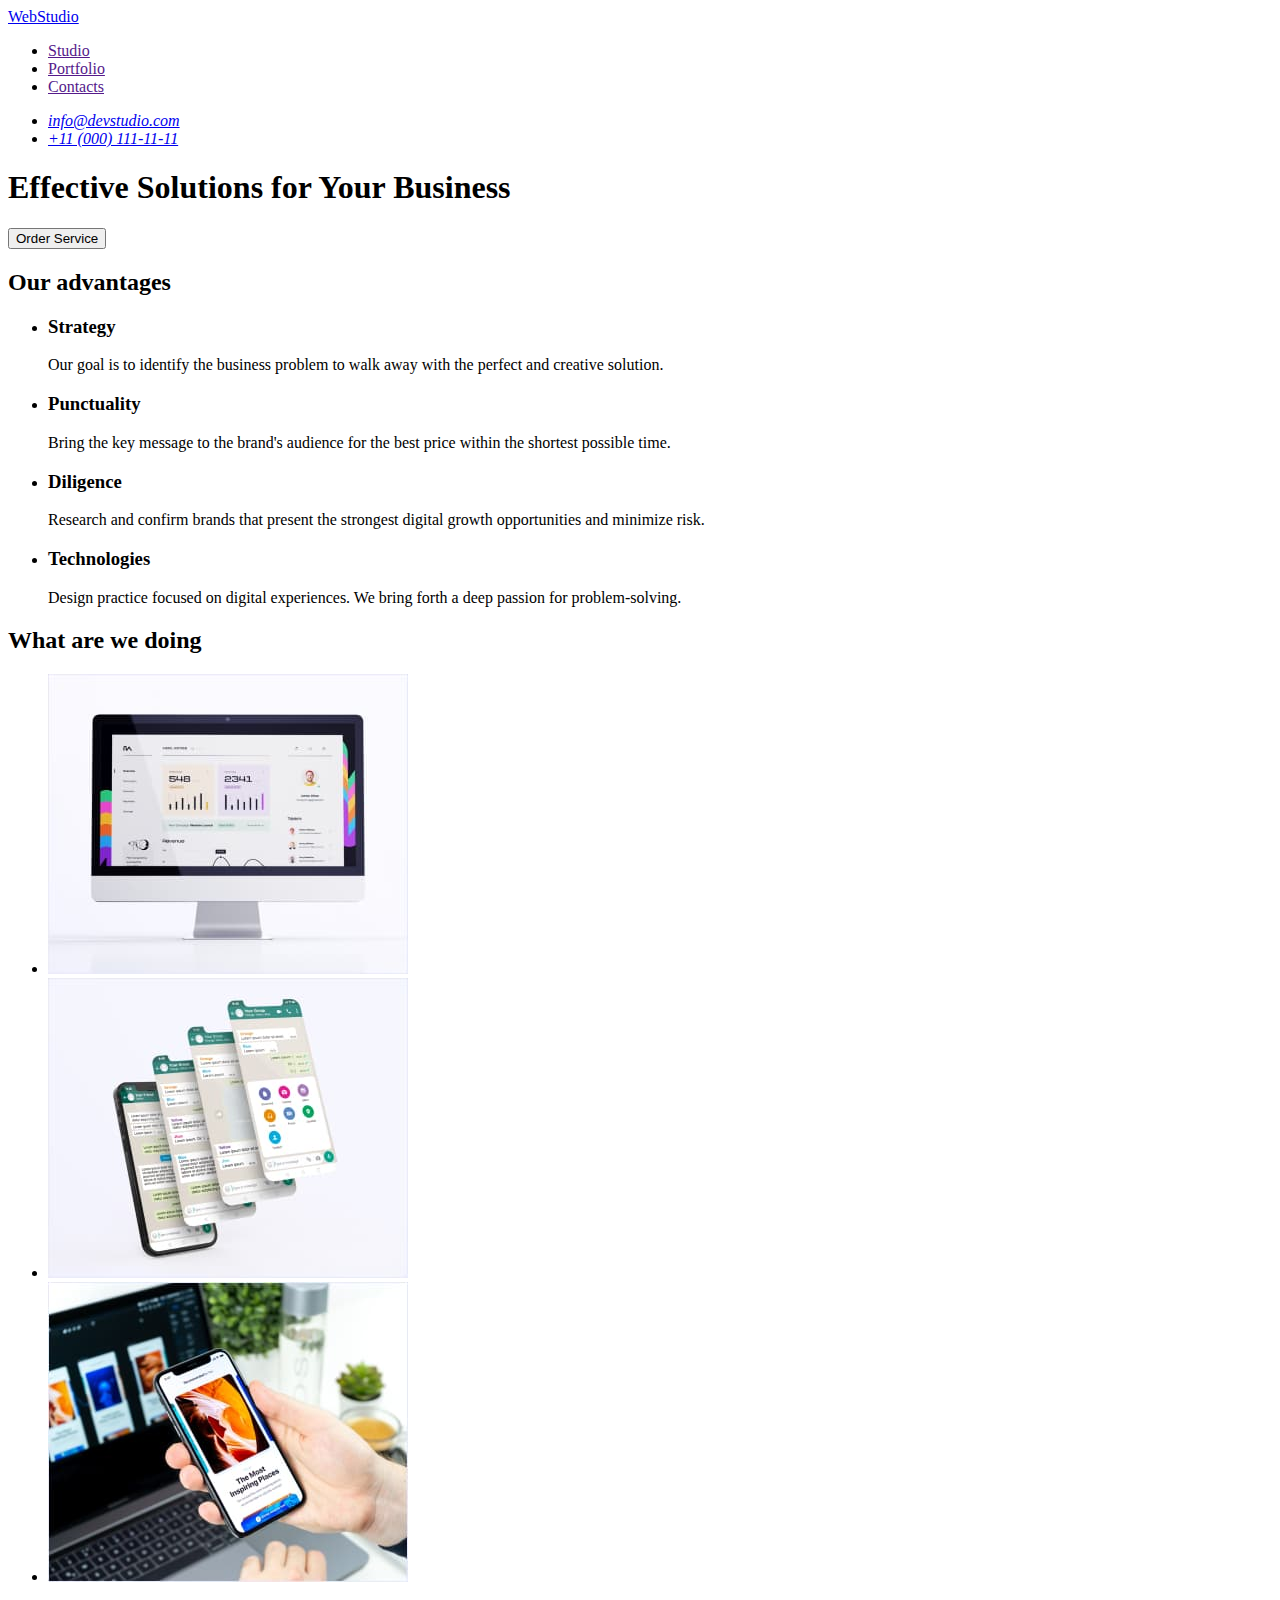
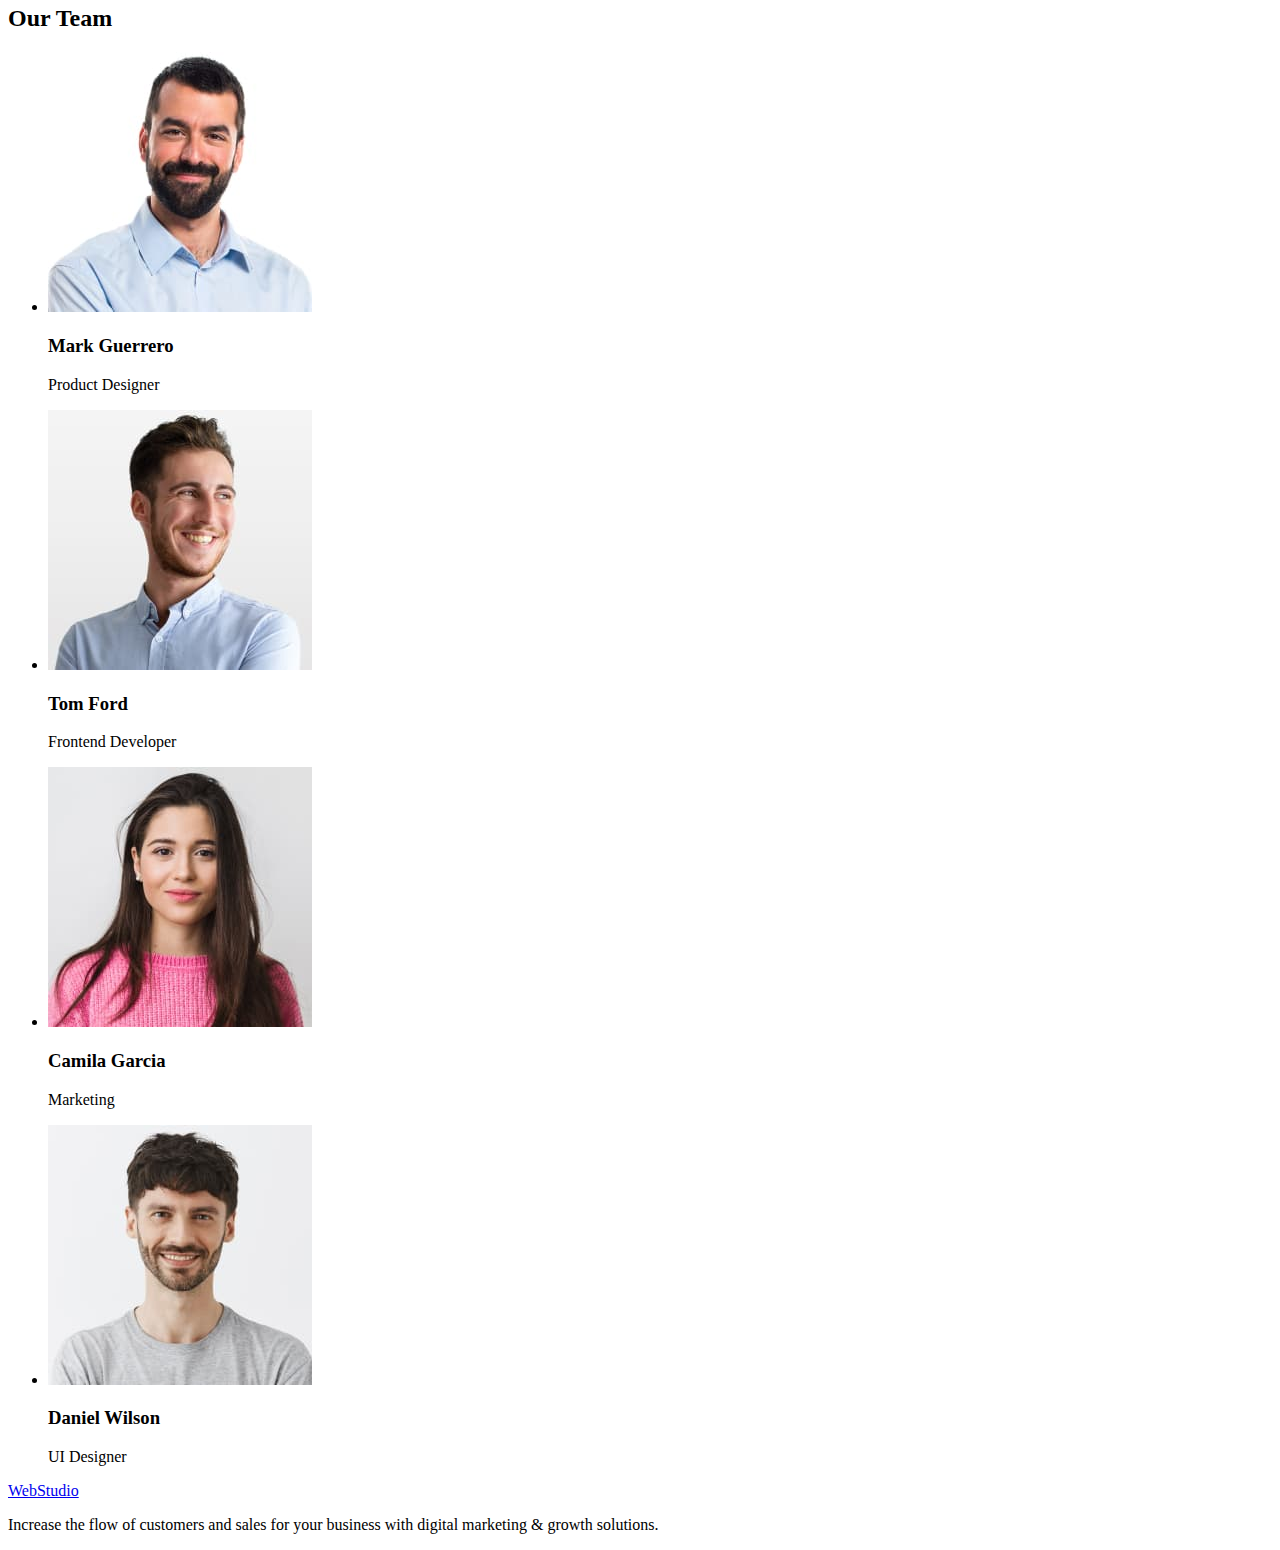
==== index.html @ 603625ad "Initial commit" ====
<!DOCTYPE html>
<html lang="en">
  <head>
    <meta charset="utf-8" />
    <meta http-equiv="X-UA-Compatible" content="IE=edge" />
    <meta name="viewport" content="width=device-width, initial-scale=1.0" />
    <title>Web Studio</title>
  </head>

  <body>
    <header>
      <nav>
        <a href="./index.html">WebStudio</a>
        <ul>
          <li><a href="">Studio</a></li>
          <li><a href="">Portfolio</a></li>
          <li><a href="">Contacts</a></li>
        </ul>
      </nav>
      <address>
        <ul>
          <li><a href="mailto:info@devstudio.com">info@devstudio.com</a></li>
          <li><a href="tel:+110001111111">+11 (000) 111-11-11</a></li>
        </ul>
      </address>
    </header>
    <main>
      <section>
        <h1>Effective Solutions for Your Business</h1>
        <button type="button">Order Service</button>
      </section>

      <section>
        <h2>Our advantages</h2>
        <ul>
          <li>
            <h3>Strategy</h3>
            <p>
              Our goal is to identify the business problem to walk away with the
              perfect and creative solution.
            </p>
          </li>
          <li>
            <h3>Punctuality</h3>
            <p>
              Bring the key message to the brand's audience for the best price
              within the shortest possible time.
            </p>
          </li>
          <li>
            <h3>Diligence</h3>
            <p>
              Research and confirm brands that present the strongest digital
              growth opportunities and minimize risk.
            </p>
          </li>
          <li>
            <h3>Technologies</h3>
            <p>
              Design practice focused on digital experiences. We bring forth a
              deep passion for problem-solving.
            </p>
          </li>
        </ul>
      </section>

      <section>
        <h2>What are we doing</h2>
        <ul>
          <li>
            <img
              src="./images/img1.jpg"
              width="360"
              height="300"
              alt="User page on the monitor"
            />
          </li>
          <li>
            <img
              src="./images/img2.jpg"
              width="360"
              height="300"
              alt="Four
            messendger's pages on a mobile phone"
            />
          </li>
          <li>
            <img
              src="./images/img3.jpg"
              width="360"
              height="300"
              alt="Mobile phone in hand"
            />
          </li>
        </ul>
      </section>

      <section>
        <h2>Our Team</h2>
        <ul>
          <li>
            <img
              src="./images/Mark.jpg"
              width="264"
              height="260"
              alt="Mark Guerrero's photo"
            />
            <h3>Mark Guerrero</h3>
            <p>Product Designer</p>
          </li>
          <li>
            <img
              src="./images/Tom.jpg"
              width="264"
              height="260"
              alt="Tom Ford's photo"
            />
            <h3>Tom Ford</h3>
            <p>Frontend Developer</p>
          </li>
          <li>
            <img
              src="./images/Camila.jpg"
              width="264"
              height="260"
              alt="Camila Garcia's photo"
            />
            <h3>Camila Garcia</h3>
            <p>Marketing</p>
          </li>
          <li>
            <img
              src="./images/Daniel.jpg"
              width="264"
              height="260"
              alt="Daniel Wilson's photo"
            />
            <h3>Daniel Wilson</h3>
            <p>UI Designer</p>
          </li>
        </ul>
      </section>
    </main>
    <footer>
      <a href="./index.html">WebStudio</a>
      <p>
        Increase the flow of customers and sales for your business with digital
        marketing & growth solutions.
      </p>
    </footer>
  </body>
</html>
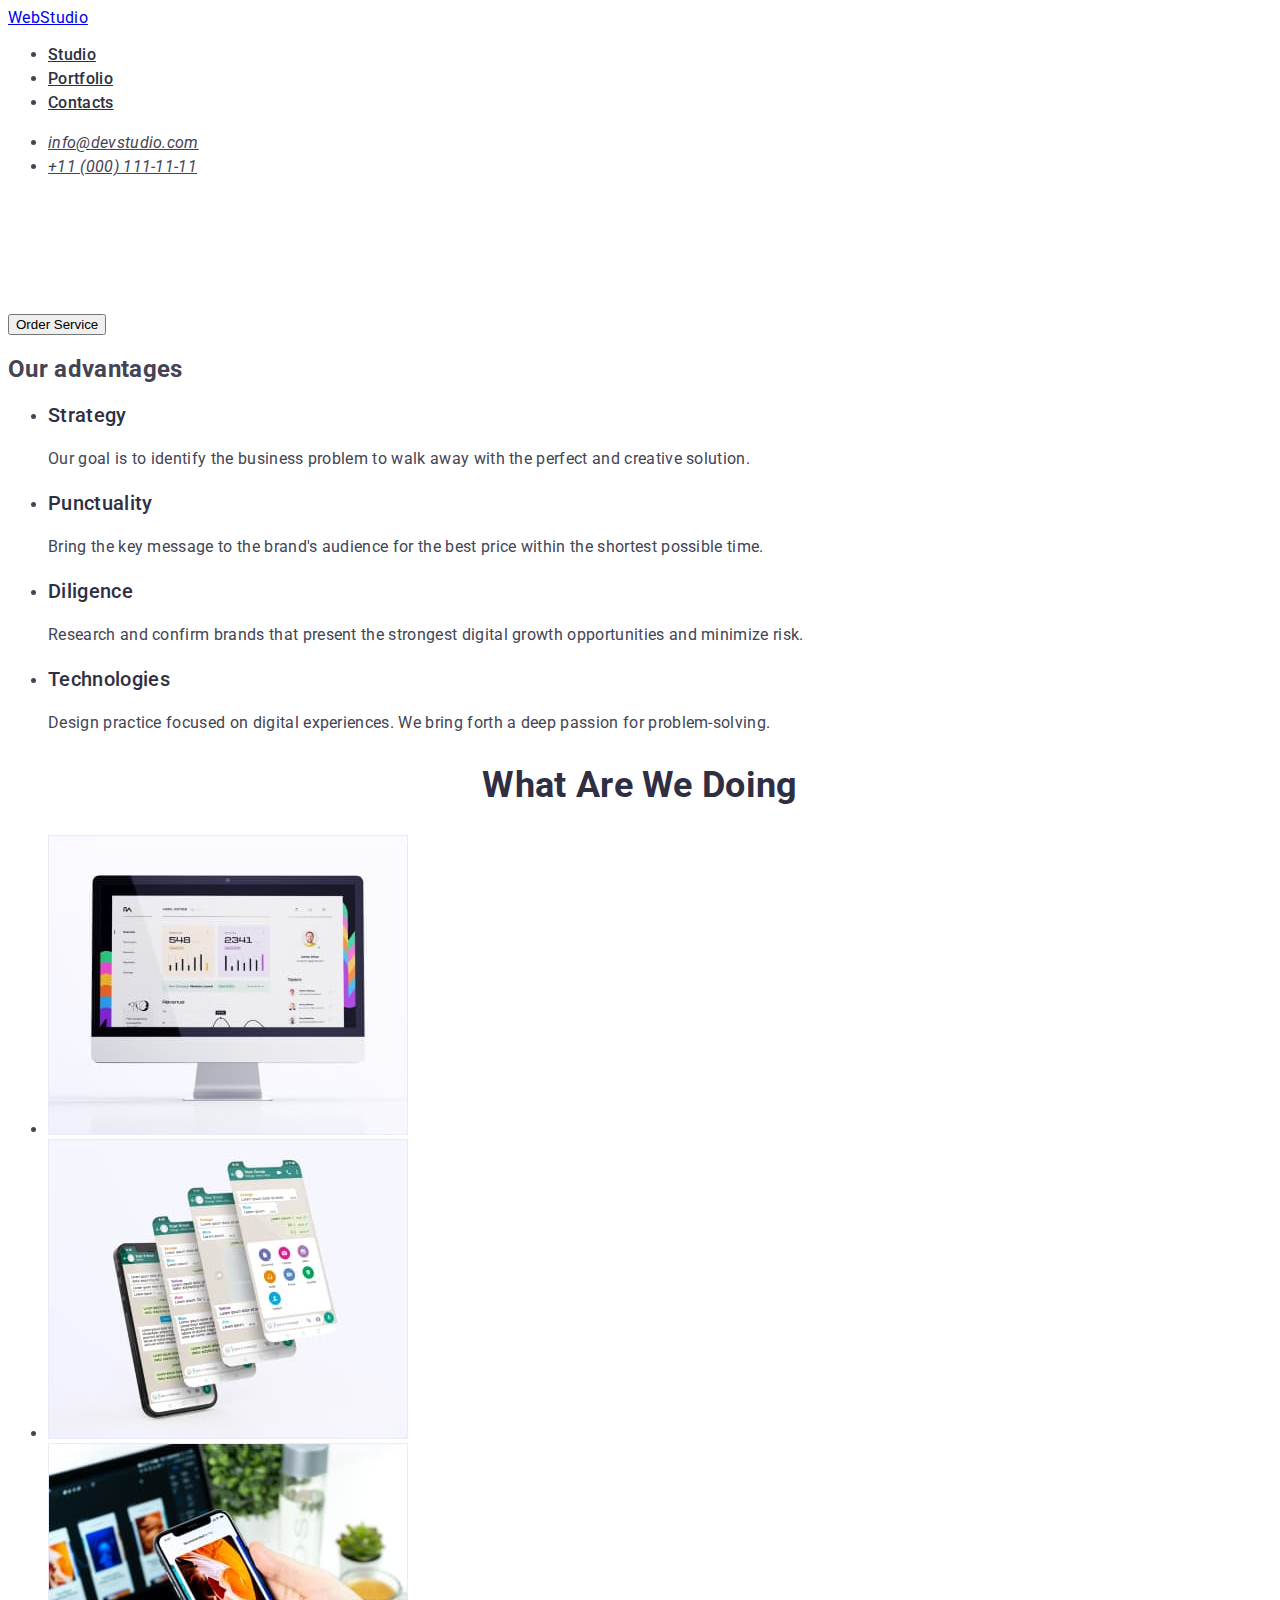
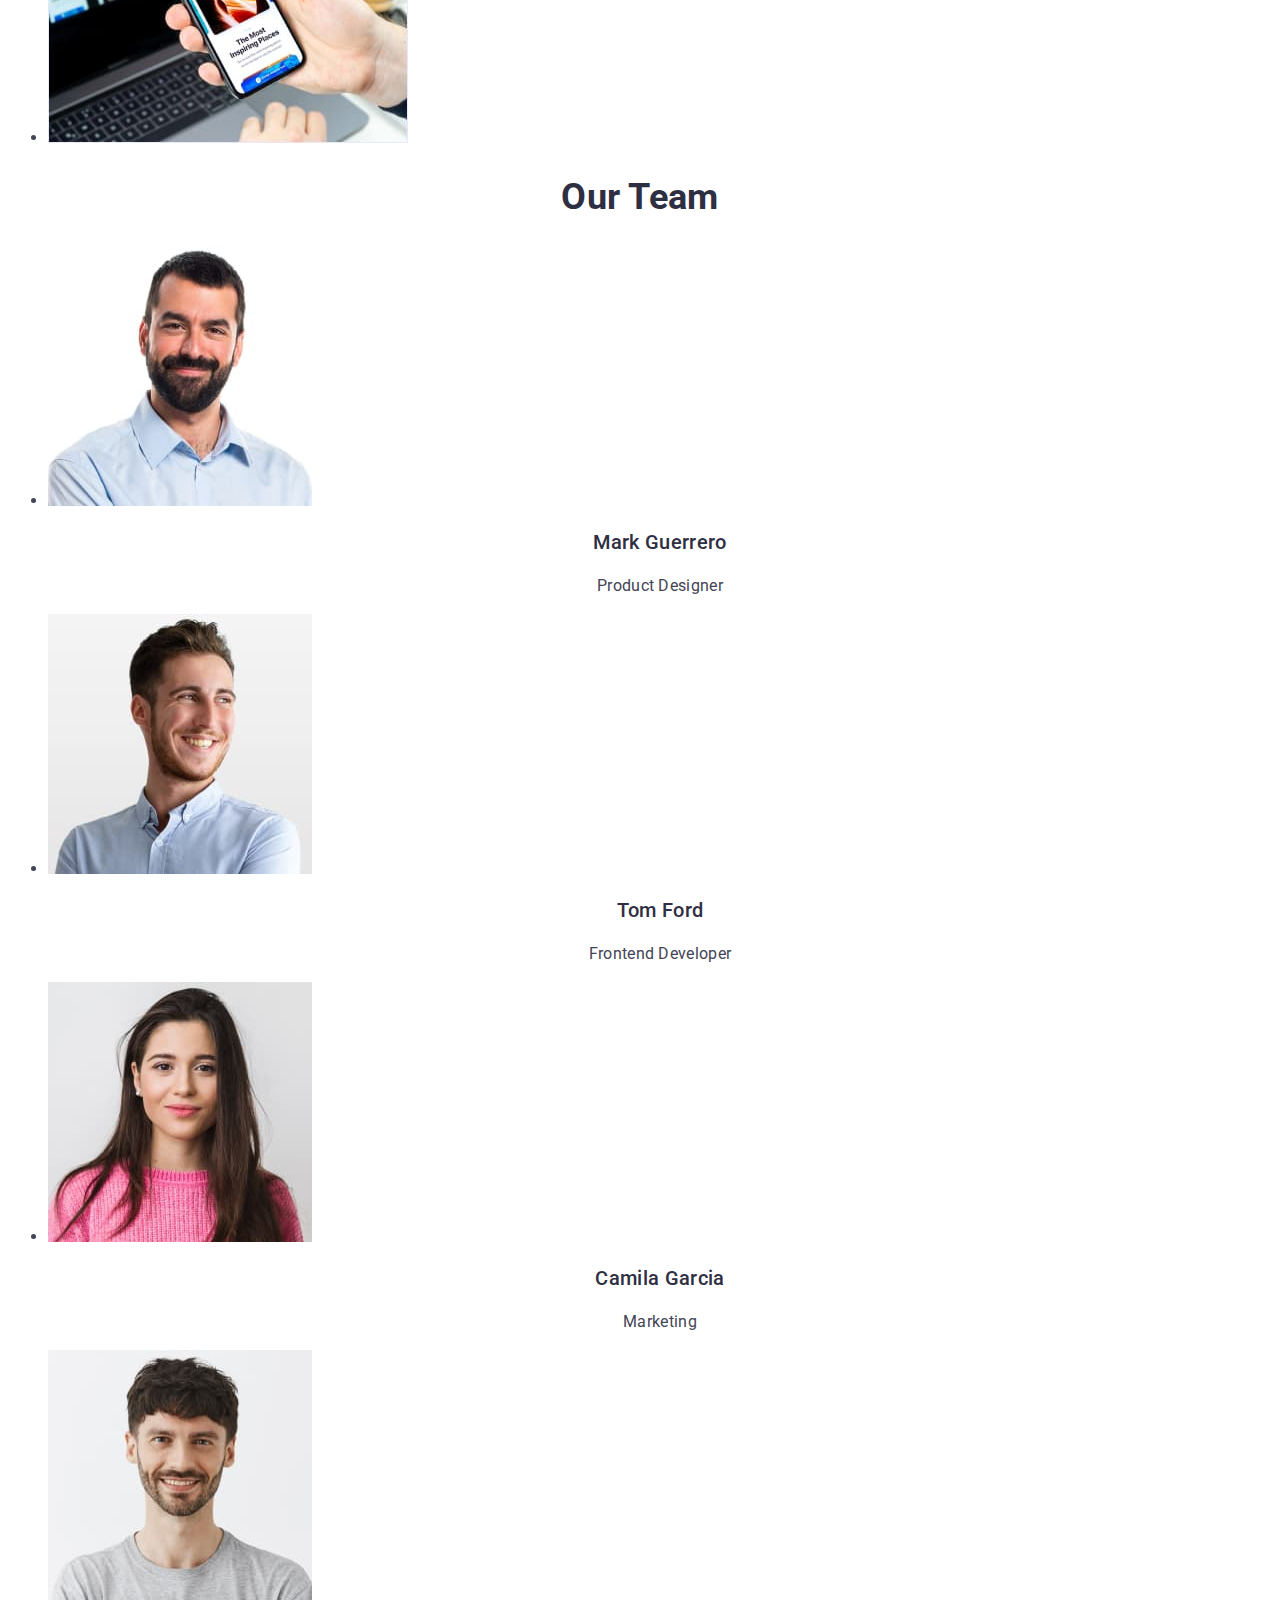
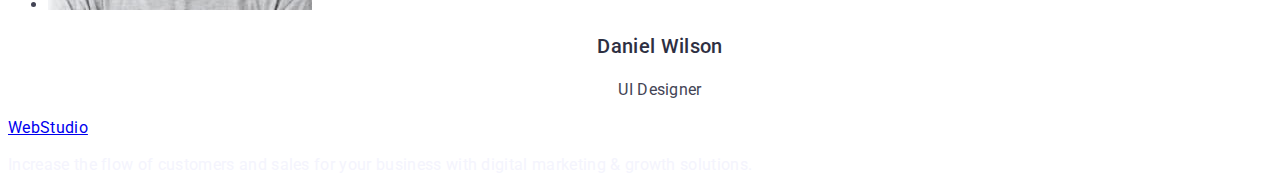
==== commit 668b2b22: "Add portfolio" ====
--- a/index.html
+++ b/index.html
@@ -5,6 +5,13 @@
     <meta http-equiv="X-UA-Compatible" content="IE=edge" />
     <meta name="viewport" content="width=device-width, initial-scale=1.0" />
     <title>Web Studio</title>
+    <link rel="stylesheet" href="/css/styles.css" />
+    <link rel="preconnect" href="https://fonts.googleapis.com" />
+    <link rel="preconnect" href="https://fonts.gstatic.com" crossorigin />
+    <link
+      href="https://fonts.googleapis.com/css2?family=Raleway:ital,wght@0,800;1,800&family=Roboto:ital,wght@0,400;0,500;0,700;0,900;1,400;1,500;1,700;1,900&display=swap"
+      rel="stylesheet"
+    />
   </head>
 
   <body>
@@ -12,27 +19,35 @@
       <nav>
         <a href="./index.html">WebStudio</a>
         <ul>
-          <li><a href="">Studio</a></li>
-          <li><a href="">Portfolio</a></li>
-          <li><a href="">Contacts</a></li>
+          <li><a class="navigation" href="/index.html">Studio</a></li>
+          <li><a class="navigation" href="/portfolio.html">Portfolio</a></li>
+          <li><a class="navigation" href="">Contacts</a></li>
         </ul>
       </nav>
       <address>
         <ul>
-          <li><a href="mailto:info@devstudio.com">info@devstudio.com</a></li>
-          <li><a href="tel:+110001111111">+11 (000) 111-11-11</a></li>
+          <li>
+            <a class="contact-link" href="mailto:info@devstudio.com"
+              >info@devstudio.com</a
+            >
+          </li>
+          <li>
+            <a class="contact-link" href="tel:+110001111111"
+              >+11 (000) 111-11-11</a
+            >
+          </li>
         </ul>
       </address>
     </header>
     <main>
       <section>
-        <h1>Effective Solutions for Your Business</h1>
-        <button type="button">Order Service</button>
+        <h1 class="main-title">Effective Solutions for Your Business</h1>
+        <button class="order-button" type="button">Order Service</button>
       </section>
 
       <section>
         <h2>Our advantages</h2>
-        <ul>
+        <ul class="advantages-list">
           <li>
             <h3>Strategy</h3>
             <p>
@@ -65,7 +80,7 @@
       </section>
 
       <section>
-        <h2>What are we doing</h2>
+        <h2 class="title-section">What are we doing</h2>
         <ul>
           <li>
             <img
@@ -96,8 +111,8 @@
       </section>
 
       <section>
-        <h2>Our Team</h2>
-        <ul>
+        <h2 class="title-section">Our Team</h2>
+        <ul class="our-team-list">
           <li>
             <img
               src="./images/Mark.jpg"
@@ -143,7 +158,7 @@
     </main>
     <footer>
       <a href="./index.html">WebStudio</a>
-      <p>
+      <p class="footer-paragraph">
         Increase the flow of customers and sales for your business with digital
         marketing & growth solutions.
       </p>
--- a/css/styles.css
+++ b/css/styles.css
@@ -0,0 +1,86 @@
+body{
+    font-family: "Roboto", sans-serif;
+    font-style: normal;
+    letter-spacing: 0.02em;
+    color: #434455;
+}
+
+.navigation{
+font-weight: 500;
+    font-size: 16px;
+    line-height: 24px;
+    color: #2E2F42;
+}
+.navigation:active{
+    color: #404BBF;
+}
+
+.contact-link{
+        font-weight: 400;
+        font-size: 16px;
+        line-height: 24px;
+        color: #434455;
+}
+
+.contact-link:active{
+color: #404BBF;
+}
+
+.main-title{
+    font-style: normal;
+    font-weight: 700;
+    font-size: 56px;
+    line-height: 60px;
+    text-align: center;
+    color: #FFFFFF;
+}
+
+.order-button{
+
+}
+
+.advantages-list h3{
+        font-weight: 500;
+        font-size: 20px;
+        line-height: 24px;
+        color: #2E2F42;
+}
+
+.advantages-list p{
+    font-weight: 400;
+    font-size: 16px;
+    line-height: 24px;
+}
+
+.title-section{
+    font-weight: 700;
+    font-size: 36px;
+    line-height: 40px;
+    text-align: center;
+    text-transform: capitalize;
+    color: #2E2F42;
+}
+
+.our-team-list h3{
+    font-weight: 500;
+    font-size: 20px;
+    line-height: 24px;
+    text-align: center;
+    color: #2E2F42;
+}
+
+.our-team-list p{
+    font-weight: 400;
+    font-size: 16px;
+    line-height: 24px;
+    text-align: center;
+    letter-spacing: 0.02em;
+}
+
+.footer-paragraph{
+    font-weight: 400;
+    font-size: 16px;
+    line-height: 24px;
+    letter-spacing: 0.02em;
+    color: #F4F4FD;
+}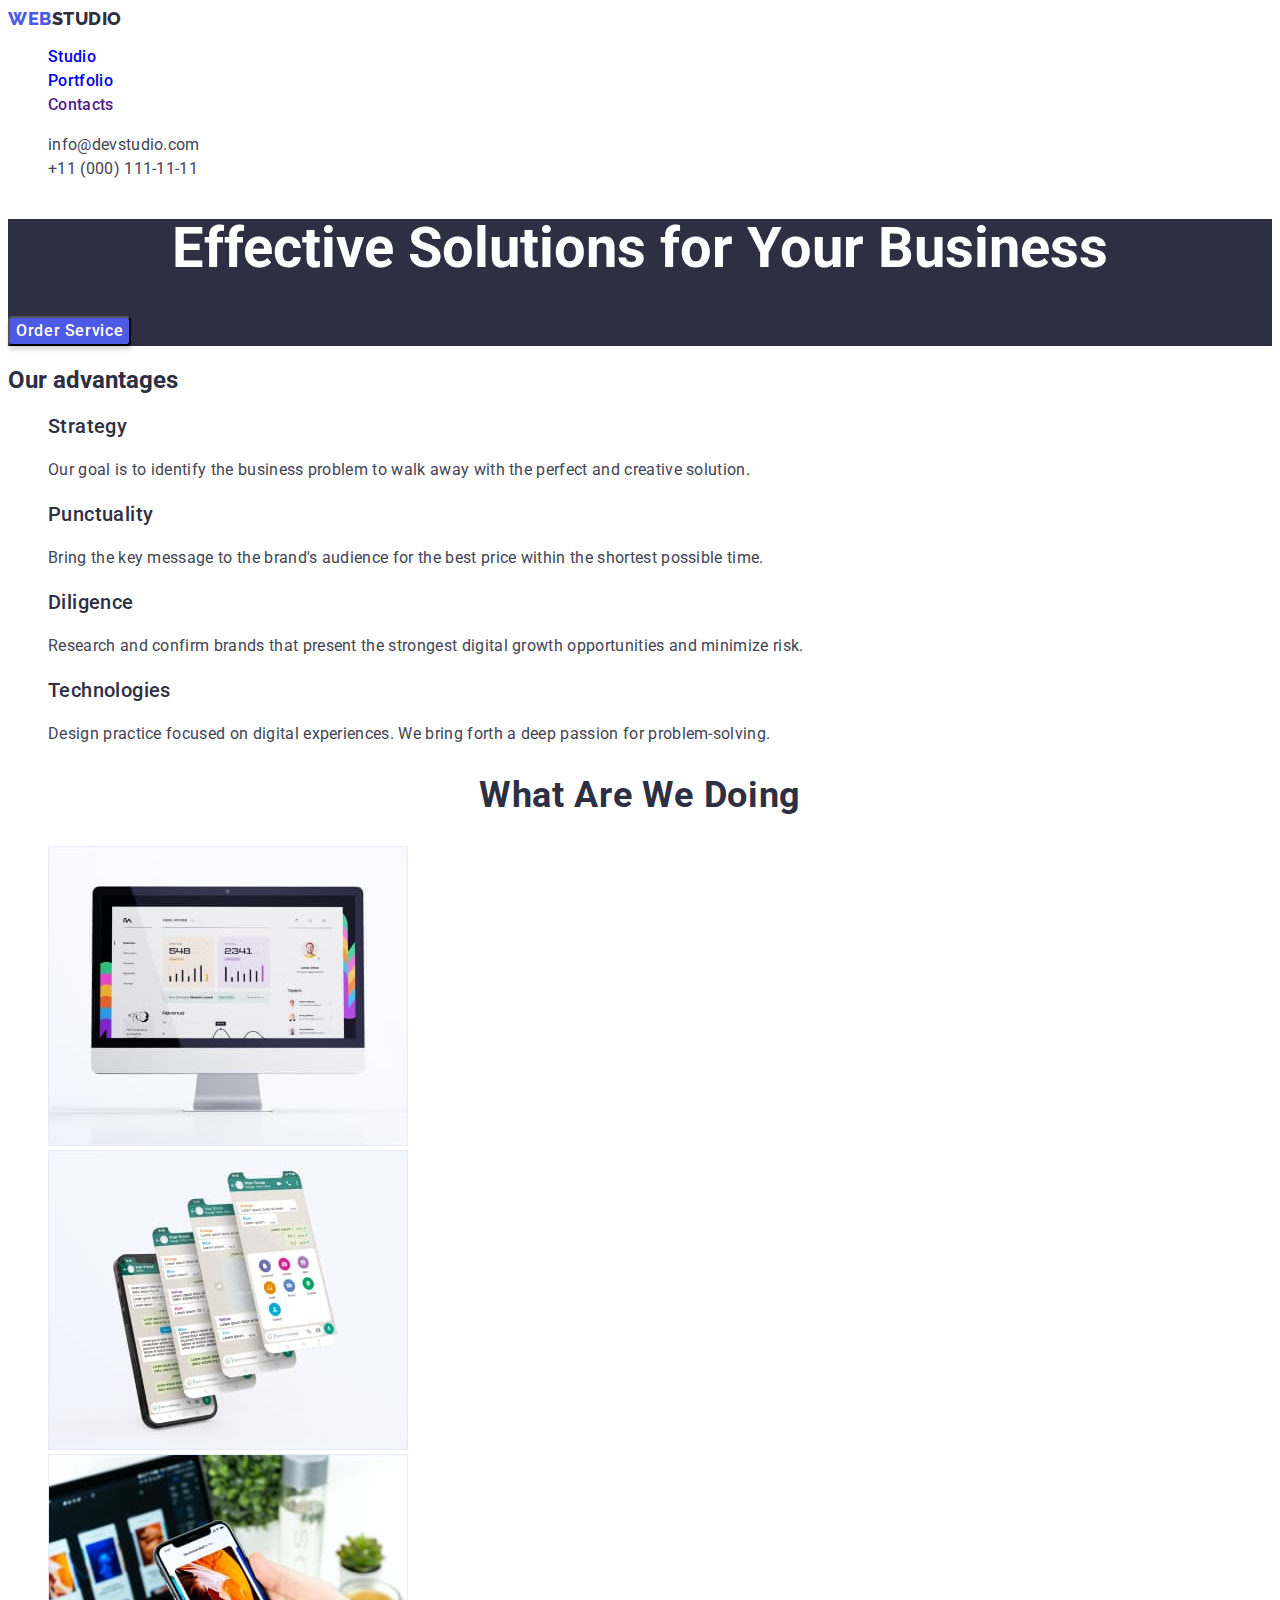
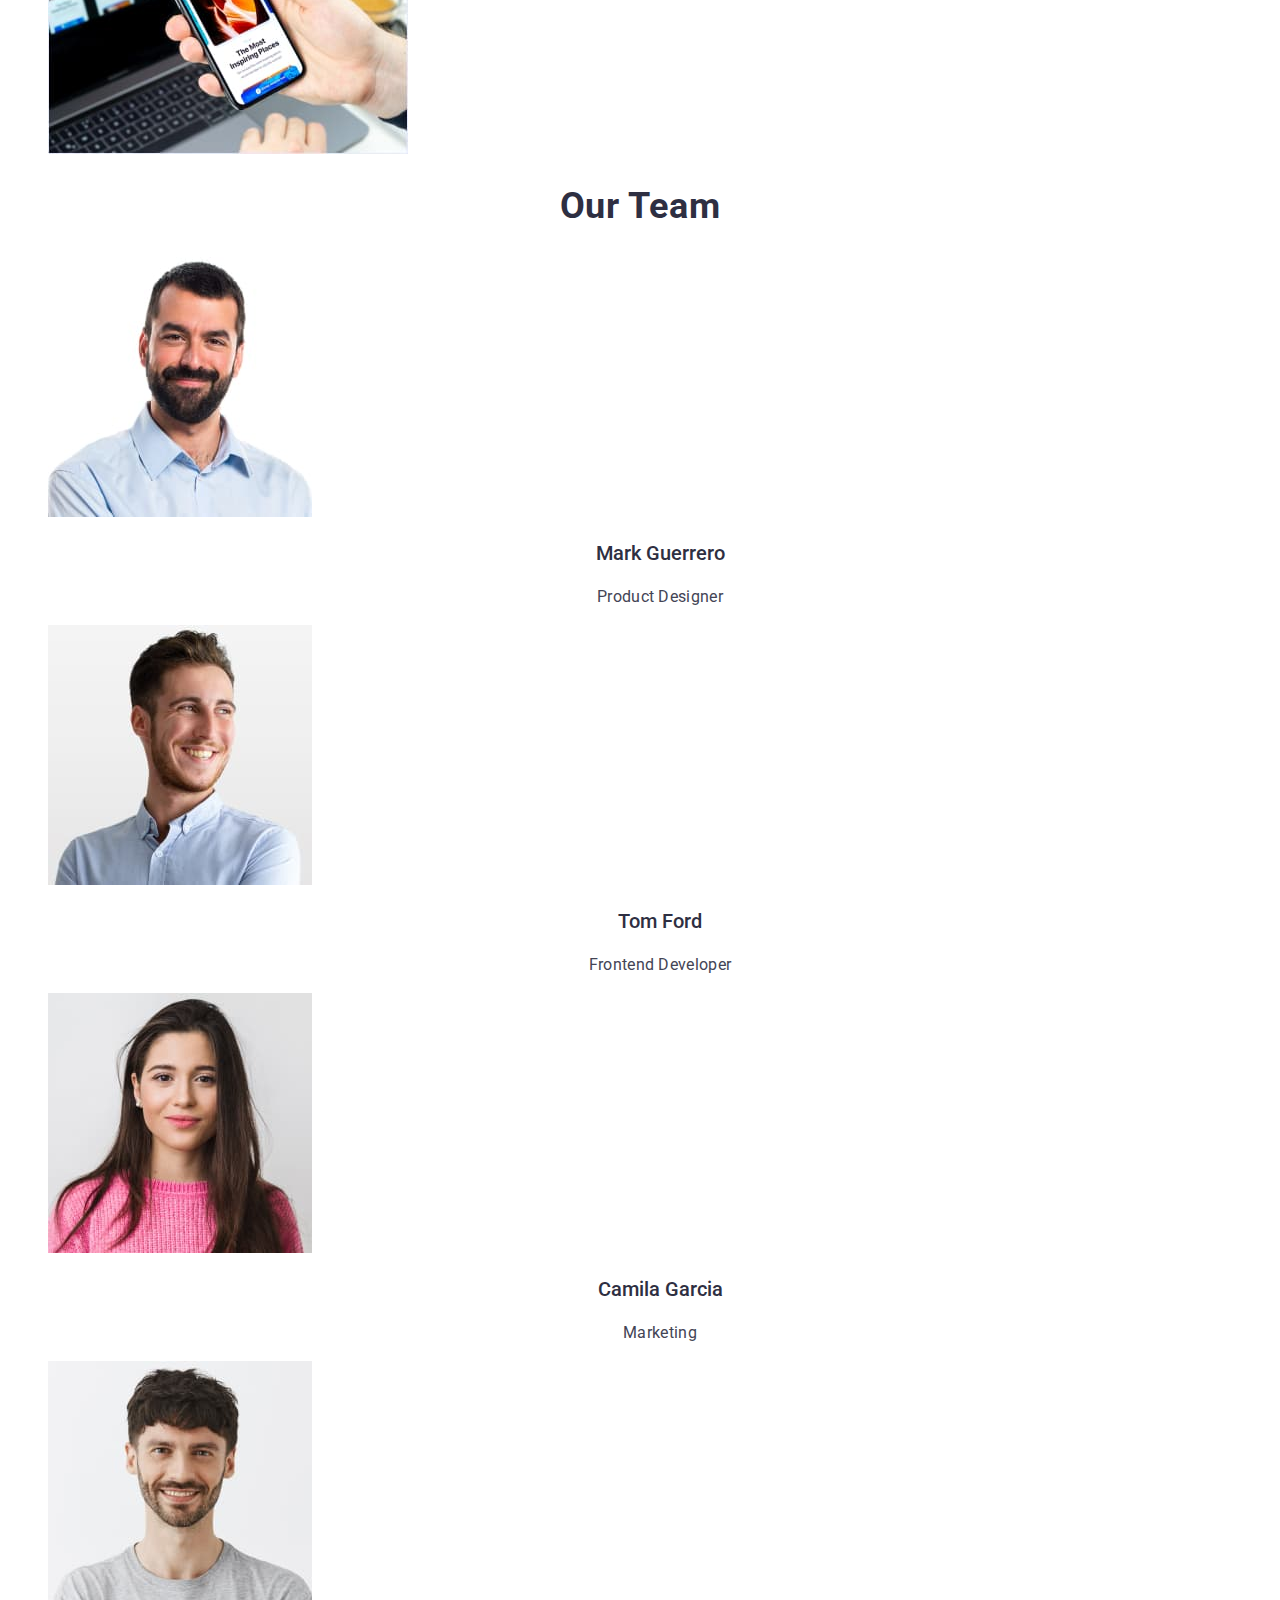
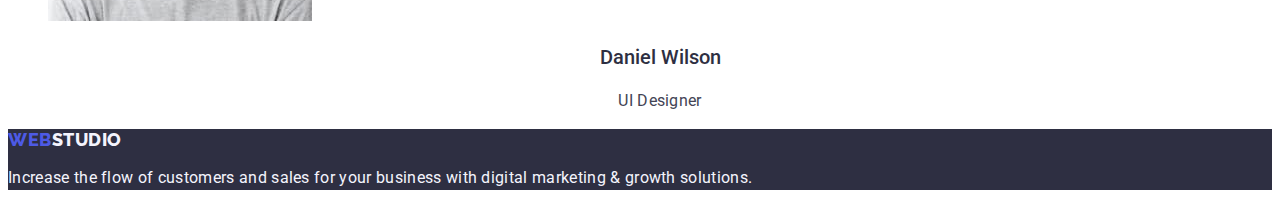
==== commit a4bd3e1f: "Add styles" ====
--- a/index.html
+++ b/index.html
@@ -5,34 +5,38 @@
     <meta http-equiv="X-UA-Compatible" content="IE=edge" />
     <meta name="viewport" content="width=device-width, initial-scale=1.0" />
     <title>Web Studio</title>
-    <link rel="stylesheet" href="/css/styles.css" />
     <link rel="preconnect" href="https://fonts.googleapis.com" />
     <link rel="preconnect" href="https://fonts.gstatic.com" crossorigin />
     <link
-      href="https://fonts.googleapis.com/css2?family=Raleway:ital,wght@0,800;1,800&family=Roboto:ital,wght@0,400;0,500;0,700;0,900;1,400;1,500;1,700;1,900&display=swap"
+      href="https://fonts.googleapis.com/css2?family=Raleway:wght@800&family=Roboto:wght@400;500;700;900&display=swap"
       rel="stylesheet"
     />
+    <link rel="stylesheet" href="/css/styles.css" />
   </head>
 
   <body>
     <header>
       <nav>
-        <a href="./index.html">WebStudio</a>
-        <ul>
-          <li><a class="navigation" href="/index.html">Studio</a></li>
-          <li><a class="navigation" href="/portfolio.html">Portfolio</a></li>
-          <li><a class="navigation" href="">Contacts</a></li>
+        <a class="link logo" href="./index.html"
+          >Web<span class="logo-part">Studio</span></a
+        >
+        <ul class="list">
+          <li><a class="link header-nav" href="/index.html">Studio</a></li>
+          <li>
+            <a class="link header-nav" href="/portfolio.html">Portfolio</a>
+          </li>
+          <li><a class="link header-nav" href="">Contacts</a></li>
         </ul>
       </nav>
       <address>
-        <ul>
+        <ul class="list">
           <li>
-            <a class="contact-link" href="mailto:info@devstudio.com"
+            <a class="link header-contacts" href="mailto:info@devstudio.com"
               >info@devstudio.com</a
             >
           </li>
           <li>
-            <a class="contact-link" href="tel:+110001111111"
+            <a class="link header-contacts" href="tel:+110001111111"
               >+11 (000) 111-11-11</a
             >
           </li>
@@ -40,38 +44,38 @@
       </address>
     </header>
     <main>
-      <section>
+      <section class="main-section">
         <h1 class="main-title">Effective Solutions for Your Business</h1>
-        <button class="order-button" type="button">Order Service</button>
+        <button class="btn order-btn" type="button">Order Service</button>
       </section>
 
       <section>
         <h2>Our advantages</h2>
-        <ul class="advantages-list">
+        <ul class="list">
           <li>
-            <h3>Strategy</h3>
-            <p>
+            <h3 class="title-advantage-list">Strategy</h3>
+            <p class="text-advantage-list">
               Our goal is to identify the business problem to walk away with the
               perfect and creative solution.
             </p>
           </li>
           <li>
-            <h3>Punctuality</h3>
-            <p>
+            <h3 class="title-advantage-list">Punctuality</h3>
+            <p class="text-advantage-list">
               Bring the key message to the brand's audience for the best price
               within the shortest possible time.
             </p>
           </li>
           <li>
-            <h3>Diligence</h3>
-            <p>
+            <h3 class="title-advantage-list">Diligence</h3>
+            <p class="text-advantage-list">
               Research and confirm brands that present the strongest digital
               growth opportunities and minimize risk.
             </p>
           </li>
           <li>
-            <h3>Technologies</h3>
-            <p>
+            <h3 class="title-advantage-list">Technologies</h3>
+            <p class="text-advantage-list">
               Design practice focused on digital experiences. We bring forth a
               deep passion for problem-solving.
             </p>
@@ -81,7 +85,7 @@
 
       <section>
         <h2 class="title-section">What are we doing</h2>
-        <ul>
+        <ul class="list">
           <li>
             <img
               src="./images/img1.jpg"
@@ -112,7 +116,7 @@
 
       <section>
         <h2 class="title-section">Our Team</h2>
-        <ul class="our-team-list">
+        <ul class="list">
           <li>
             <img
               src="./images/Mark.jpg"
@@ -120,8 +124,8 @@
               height="260"
               alt="Mark Guerrero's photo"
             />
-            <h3>Mark Guerrero</h3>
-            <p>Product Designer</p>
+            <h3 class="team-name">Mark Guerrero</h3>
+            <p class="team-position">Product Designer</p>
           </li>
           <li>
             <img
@@ -130,8 +134,8 @@
               height="260"
               alt="Tom Ford's photo"
             />
-            <h3>Tom Ford</h3>
-            <p>Frontend Developer</p>
+            <h3 class="team-name">Tom Ford</h3>
+            <p class="team-position">Frontend Developer</p>
           </li>
           <li>
             <img
@@ -140,8 +144,8 @@
               height="260"
               alt="Camila Garcia's photo"
             />
-            <h3>Camila Garcia</h3>
-            <p>Marketing</p>
+            <h3 class="team-name">Camila Garcia</h3>
+            <p class="team-position">Marketing</p>
           </li>
           <li>
             <img
@@ -150,14 +154,16 @@
               height="260"
               alt="Daniel Wilson's photo"
             />
-            <h3>Daniel Wilson</h3>
-            <p>UI Designer</p>
+            <h3 class="team-name">Daniel Wilson</h3>
+            <p class="team-position">UI Designer</p>
           </li>
         </ul>
       </section>
     </main>
-    <footer>
-      <a href="./index.html">WebStudio</a>
+    <footer class="footer">
+      <a class="link logo" href="./index.html"
+        >Web<span class="logo-part-footer">Studio</span></a
+      >
       <p class="footer-paragraph">
         Increase the flow of customers and sales for your business with digital
         marketing & growth solutions.
--- a/css/styles.css
+++ b/css/styles.css
@@ -1,86 +1,185 @@
 body{
     font-family: "Roboto", sans-serif;
     font-style: normal;
-    letter-spacing: 0.02em;
-    color: #434455;
+    color: #2E2F42;
 }
 
-.navigation{
-font-weight: 500;
-    font-size: 16px;
-    line-height: 24px;
+.link{
+    text-decoration: inherit;
+    font-style: normal;
+}
+
+.list{
+    list-style: none;
+}
+
+.btn{
+    font-family: inherit;
+    cursor: pointer;
+}
+
+.logo{
+    font-family: 'Raleway';
+    font-style: normal;
+    font-weight: 800;
+    font-size: 18px;
+    line-height: 1.17;
+    display: flex;
+    align-items: center;
+    letter-spacing: 0.03em;
+    text-transform: uppercase;
+    color: #4D5AE5;
+}
+
+.logo-part {
     color: #2E2F42;
 }
-.navigation:active{
+
+.header-nav{
+    font-weight: 500;
+    font-size: 16px;
+    line-height: 1.5;
+    letter-spacing: 0.02em;
+}
+
+.header-nav:hover,
+.header-nav:focus{
     color: #404BBF;
 }
 
-.contact-link{
-        font-weight: 400;
-        font-size: 16px;
-        line-height: 24px;
-        color: #434455;
+.header-contacts{
+   
+    font-weight: 400;
+    font-size: 16px;
+    line-height: 1.5;
+    letter-spacing: 0.02em;
+    color: #434455; 
 }
 
-.contact-link:active{
-color: #404BBF;
+.header-contacts:hover,
+.header-contacts:focus{
+    color: #404BBF;
 }
 
+.main-section{
+    background-color: #2E2F42;;
+}
 .main-title{
-    font-style: normal;
     font-weight: 700;
     font-size: 56px;
-    line-height: 60px;
+    line-height: 1.07;
     text-align: center;
     color: #FFFFFF;
 }
 
-.order-button{
-
+.order-btn{
+    background: #4D5AE5;
+    box-shadow: 0px 4px 4px rgba(0, 0, 0, 0.15);
+    border-radius: 4px;
+    font-weight: 500;
+    font-size: 16px;
+    line-height: 1.5;
+    display: flex;
+    align-items: center;
+    letter-spacing: 0.04em;
+    color: #FFFFFF;
 }
 
-.advantages-list h3{
-        font-weight: 500;
-        font-size: 20px;
-        line-height: 24px;
-        color: #2E2F42;
+.order-btn:hover,
+.order-btn:focus{
+    background: #404BBF;
 }
 
-.advantages-list p{
+.title-advantage-list{
+    font-weight: 500;
+    font-size: 20px;
+    line-height: 1.2;
+    letter-spacing: 0.02em;
+}
+
+.text-advantage-list{
     font-weight: 400;
     font-size: 16px;
-    line-height: 24px;
+    line-height: 1.5;
+    letter-spacing: 0.02em;
+    color: #434455;
+    
 }
 
 .title-section{
     font-weight: 700;
     font-size: 36px;
-    line-height: 40px;
+    line-height: 1.11;
     text-align: center;
+    letter-spacing: 0.02em;
     text-transform: capitalize;
-    color: #2E2F42;
 }
 
-.our-team-list h3{
+.team-name{
     font-weight: 500;
     font-size: 20px;
-    line-height: 24px;
+    line-height: 1.2;
     text-align: center;
-    color: #2E2F42;
 }
 
-.our-team-list p{
+.team-position{
     font-weight: 400;
     font-size: 16px;
-    line-height: 24px;
+    line-height: 1.5;
     text-align: center;
     letter-spacing: 0.02em;
+    color: #434455;
+}
+
+.footer{
+    background: #2E2F42;
 }
 
 .footer-paragraph{
     font-weight: 400;
     font-size: 16px;
-    line-height: 24px;
+    line-height: 1.5;
     letter-spacing: 0.02em;
     color: #F4F4FD;
+}
+
+.logo-part-footer{
+   color: #F4F4FD;
+}
+
+.portfolio-btn{
+    background: #F4F4FD;
+    border: 1px solid #E7E9FC;
+    border-radius: 4px;
+    font-weight: 500;
+    font-size: 16px;
+    line-height: 1.5;
+    display: flex;
+    align-items: center;
+    text-align: center;
+    letter-spacing: 0.04em;
+    color: #4D5AE5;
+}
+
+.portfolio-btn:hover,
+.portfolio-btn:focus{
+    background: #404BBF;
+    box-shadow: 0px 3px 1px rgba(0, 0, 0, 0.1), 0px 2px 1px rgba(0, 0, 0, 0.08), 0px 2px 2px rgba(0, 0, 0, 0.12);
+    border-radius: 4px;
+    color: #FFFFFF
+}
+
+.img-title{
+    font-weight: 500;
+    font-size: 20px;
+    line-height: 1.2;
+    letter-spacing: 0.02em;
+}
+
+.img-text{
+    font-weight: 400;
+    font-size: 16px;
+    line-height: 1.5;
+    letter-spacing: 0.02em;
+    color: #434455;
 }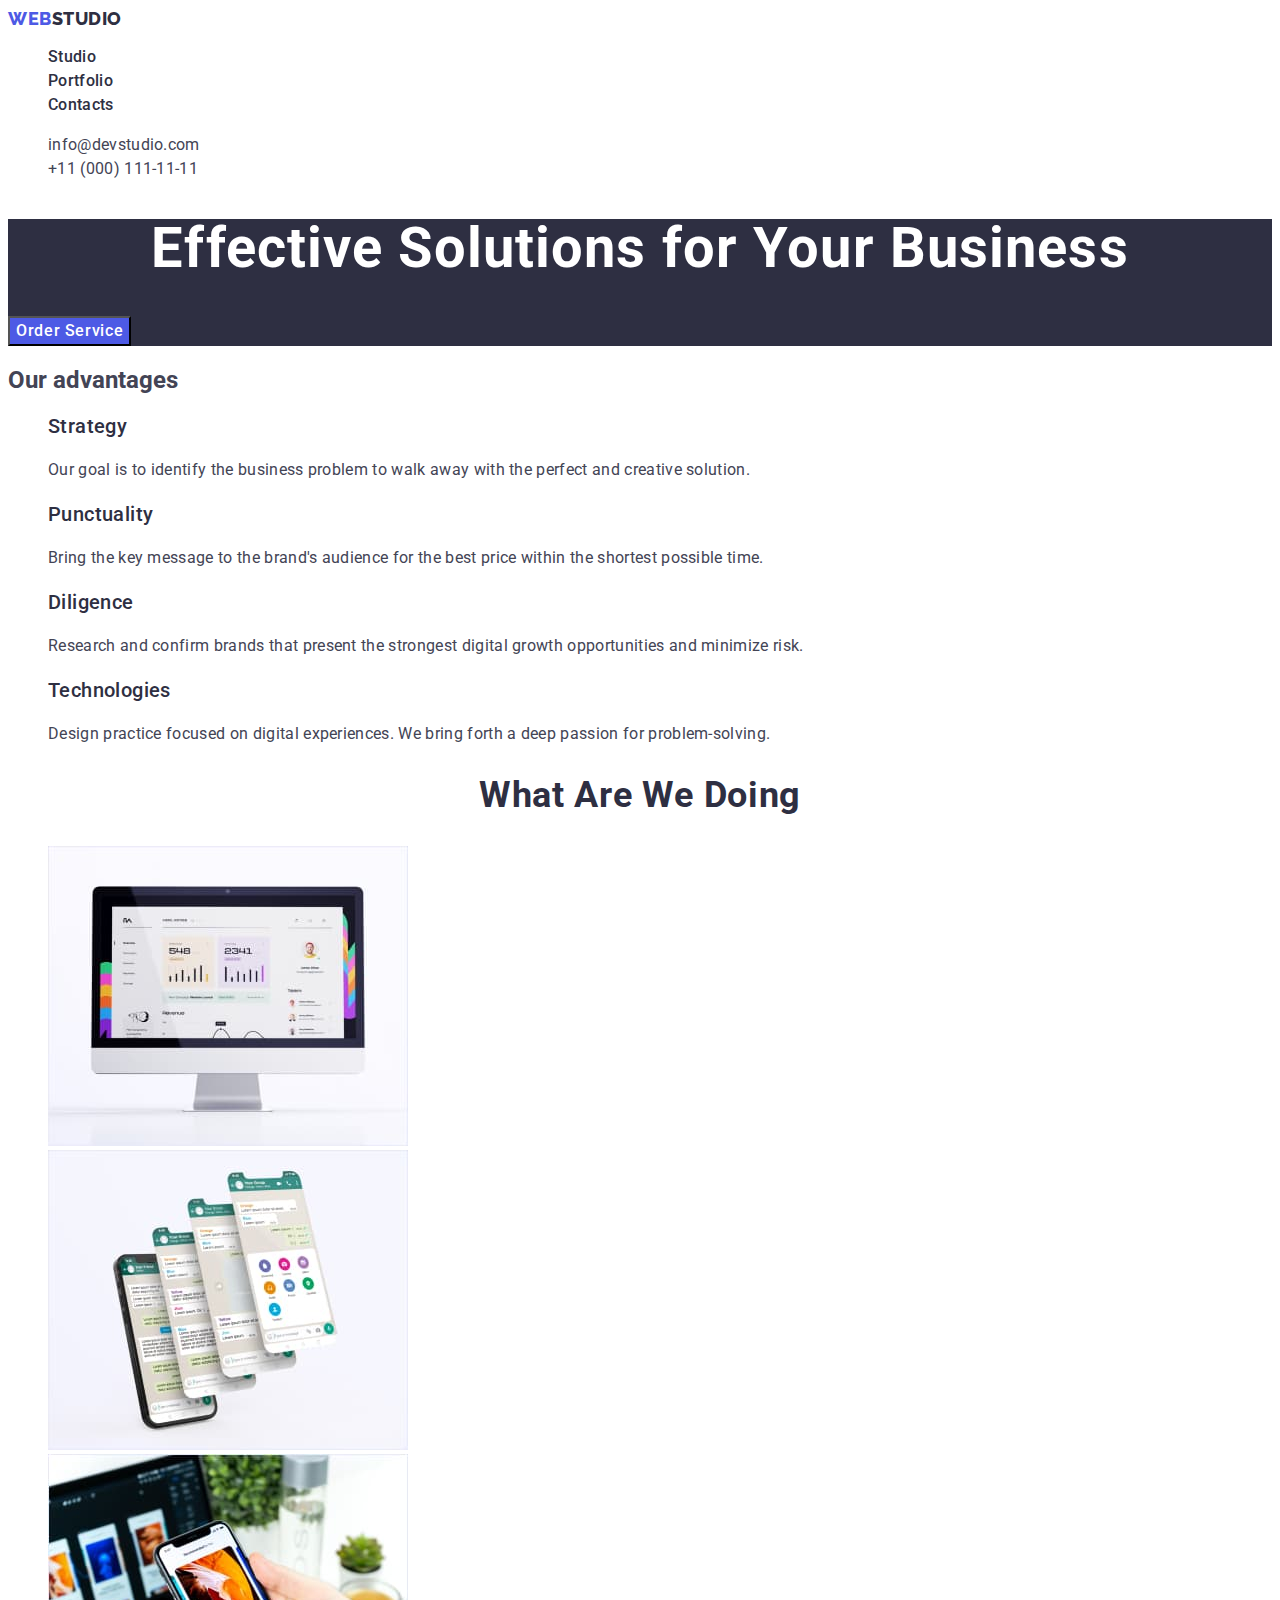
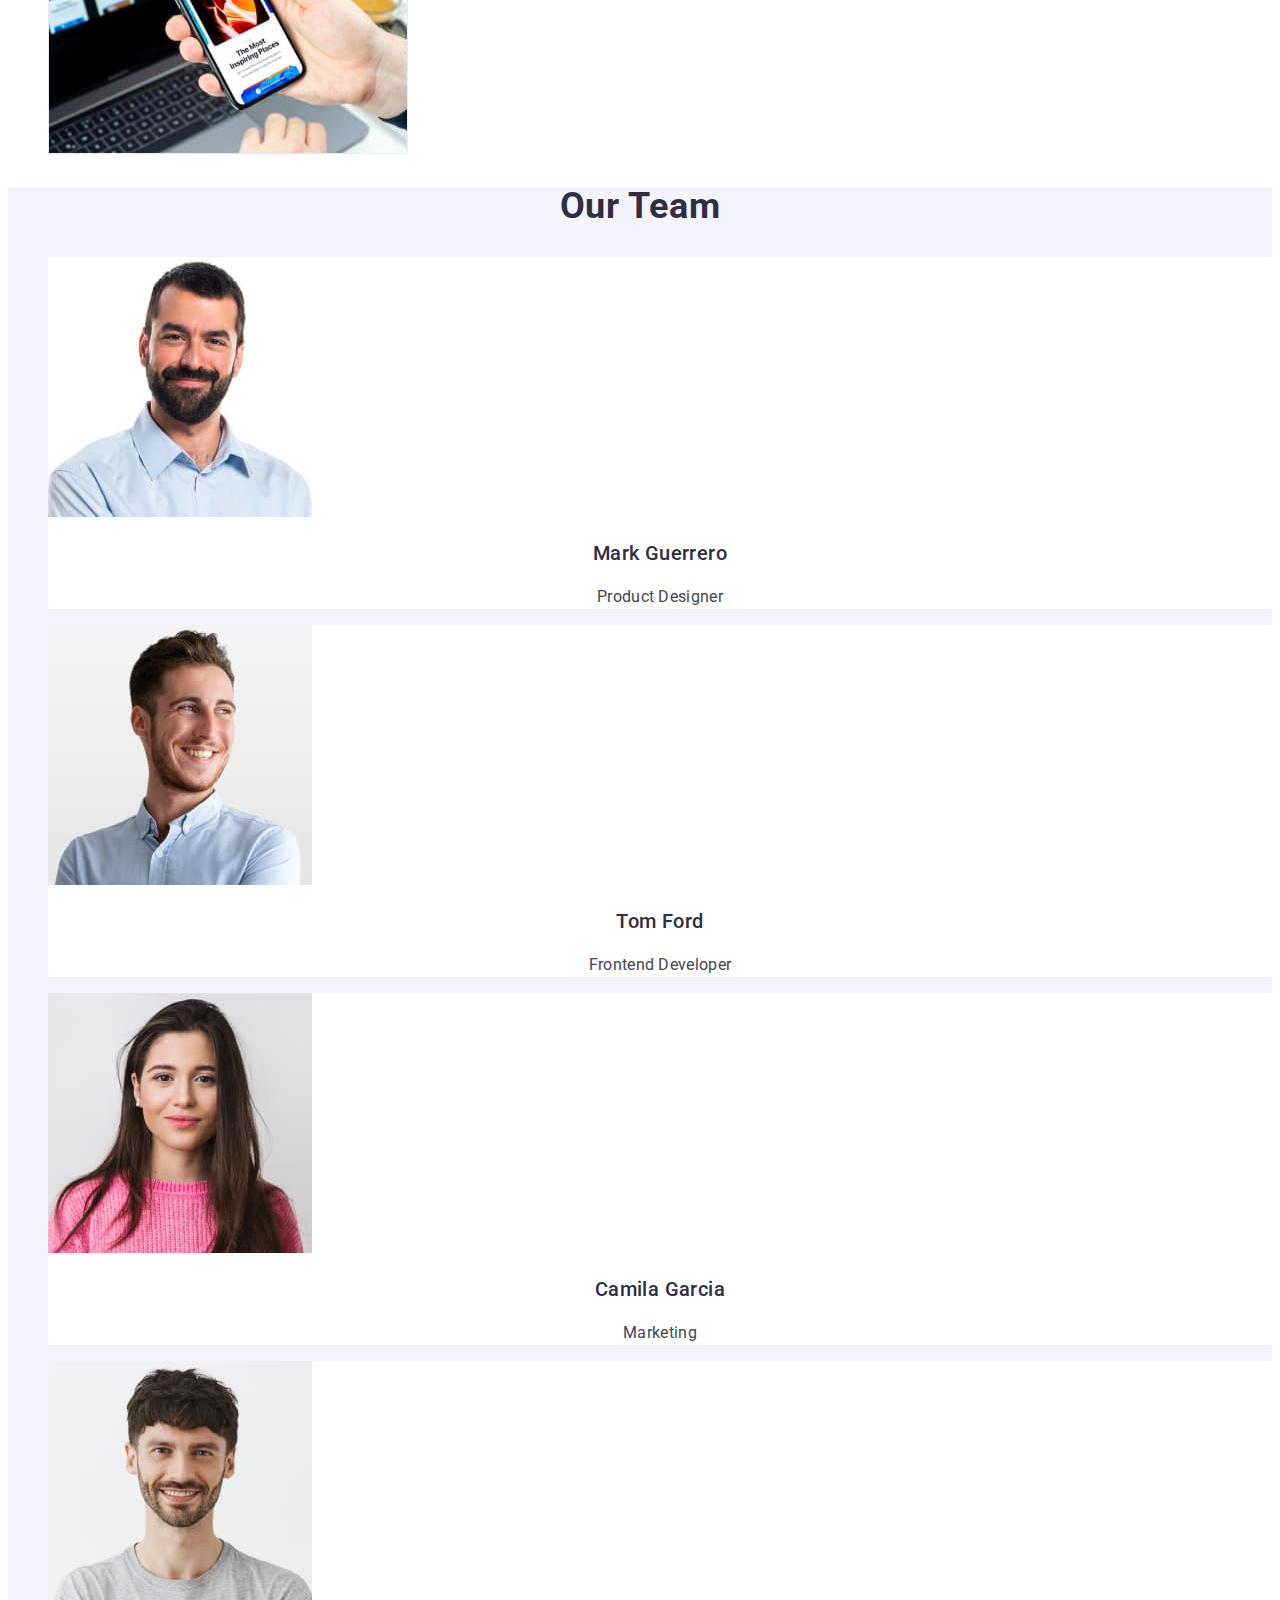
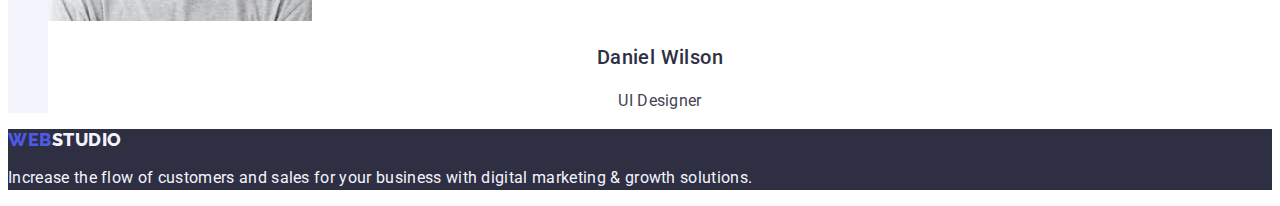
==== commit bca03b6e: "Fixing" ====
--- a/index.html
+++ b/index.html
@@ -11,7 +11,7 @@
       href="https://fonts.googleapis.com/css2?family=Raleway:wght@800&family=Roboto:wght@400;500;700;900&display=swap"
       rel="stylesheet"
     />
-    <link rel="stylesheet" href="/css/styles.css" />
+    <link rel="stylesheet" href="./css/styles.css" />
   </head>
 
   <body>
@@ -21,9 +21,9 @@
           >Web<span class="logo-part">Studio</span></a
         >
         <ul class="list">
-          <li><a class="link header-nav" href="/index.html">Studio</a></li>
+          <li><a class="link header-nav" href="./index.html">Studio</a></li>
           <li>
-            <a class="link header-nav" href="/portfolio.html">Portfolio</a>
+            <a class="link header-nav" href="./portfolio.html">Portfolio</a>
           </li>
           <li><a class="link header-nav" href="">Contacts</a></li>
         </ul>
@@ -114,10 +114,10 @@
         </ul>
       </section>
 
-      <section>
+      <section class="team-section">
         <h2 class="title-section">Our Team</h2>
         <ul class="list">
-          <li>
+          <li class="team-card">
             <img
               src="./images/Mark.jpg"
               width="264"
@@ -127,7 +127,7 @@
             <h3 class="team-name">Mark Guerrero</h3>
             <p class="team-position">Product Designer</p>
           </li>
-          <li>
+          <li class="team-card">
             <img
               src="./images/Tom.jpg"
               width="264"
@@ -137,7 +137,7 @@
             <h3 class="team-name">Tom Ford</h3>
             <p class="team-position">Frontend Developer</p>
           </li>
-          <li>
+          <li class="team-card">
             <img
               src="./images/Camila.jpg"
               width="264"
@@ -147,7 +147,7 @@
             <h3 class="team-name">Camila Garcia</h3>
             <p class="team-position">Marketing</p>
           </li>
-          <li>
+          <li class="team-card">
             <img
               src="./images/Daniel.jpg"
               width="264"
--- a/css/styles.css
+++ b/css/styles.css
@@ -1,12 +1,16 @@
+:root {
+    --color-of-fon:#FFFFFF;
+    --text-color:#2e2f42;
+}
 body{
     font-family: "Roboto", sans-serif;
     font-style: normal;
-    color: #2E2F42;
+    color: #434455;
+    background-color: var(--color-of-fon);
 }
 
 .link{
-    text-decoration: inherit;
-    font-style: normal;
+    text-decoration: none;
 }
 
 .list{
@@ -19,20 +23,18 @@
 }
 
 .logo{
-    font-family: 'Raleway';
+    font-family: "Raleway", sans-serif;
     font-style: normal;
     font-weight: 800;
     font-size: 18px;
     line-height: 1.17;
-    display: flex;
-    align-items: center;
     letter-spacing: 0.03em;
     text-transform: uppercase;
     color: #4D5AE5;
 }
 
 .logo-part {
-    color: #2E2F42;
+    color: var(--text-color);
 }
 
 .header-nav{
@@ -40,6 +42,7 @@
     font-size: 16px;
     line-height: 1.5;
     letter-spacing: 0.02em;
+    color:var(--text-color);
 }
 
 .header-nav:hover,
@@ -48,8 +51,8 @@
 }
 
 .header-contacts{
-   
     font-weight: 400;
+    font-style: normal;
     font-size: 16px;
     line-height: 1.5;
     letter-spacing: 0.02em;
@@ -70,17 +73,14 @@
     line-height: 1.07;
     text-align: center;
     color: #FFFFFF;
+    letter-spacing: 0.02em;
 }
 
 .order-btn{
     background: #4D5AE5;
-    box-shadow: 0px 4px 4px rgba(0, 0, 0, 0.15);
-    border-radius: 4px;
     font-weight: 500;
     font-size: 16px;
     line-height: 1.5;
-    display: flex;
-    align-items: center;
     letter-spacing: 0.04em;
     color: #FFFFFF;
 }
@@ -95,6 +95,7 @@
     font-size: 20px;
     line-height: 1.2;
     letter-spacing: 0.02em;
+    color:var(--text-color);
 }
 
 .text-advantage-list{
@@ -102,7 +103,6 @@
     font-size: 16px;
     line-height: 1.5;
     letter-spacing: 0.02em;
-    color: #434455;
     
 }
 
@@ -113,6 +113,15 @@
     text-align: center;
     letter-spacing: 0.02em;
     text-transform: capitalize;
+    color:var(--text-color);
+}
+
+.team-section{
+    background-color: #F4F4FD;;
+}
+
+.team-card{
+    background-color: #FFFFFF;
 }
 
 .team-name{
@@ -120,6 +129,8 @@
     font-size: 20px;
     line-height: 1.2;
     text-align: center;
+    color:var(--text-color);
+    letter-spacing: 0.02em;
 }
 
 .team-position{
@@ -128,7 +139,6 @@
     line-height: 1.5;
     text-align: center;
     letter-spacing: 0.02em;
-    color: #434455;
 }
 
 .footer{
@@ -149,13 +159,9 @@
 
 .portfolio-btn{
     background: #F4F4FD;
-    border: 1px solid #E7E9FC;
-    border-radius: 4px;
     font-weight: 500;
     font-size: 16px;
     line-height: 1.5;
-    display: flex;
-    align-items: center;
     text-align: center;
     letter-spacing: 0.04em;
     color: #4D5AE5;
@@ -164,8 +170,6 @@
 .portfolio-btn:hover,
 .portfolio-btn:focus{
     background: #404BBF;
-    box-shadow: 0px 3px 1px rgba(0, 0, 0, 0.1), 0px 2px 1px rgba(0, 0, 0, 0.08), 0px 2px 2px rgba(0, 0, 0, 0.12);
-    border-radius: 4px;
     color: #FFFFFF
 }
 
@@ -174,6 +178,7 @@
     font-size: 20px;
     line-height: 1.2;
     letter-spacing: 0.02em;
+    color:var(--text-color);
 }
 
 .img-text{
@@ -181,5 +186,4 @@
     font-size: 16px;
     line-height: 1.5;
     letter-spacing: 0.02em;
-    color: #434455;
 }